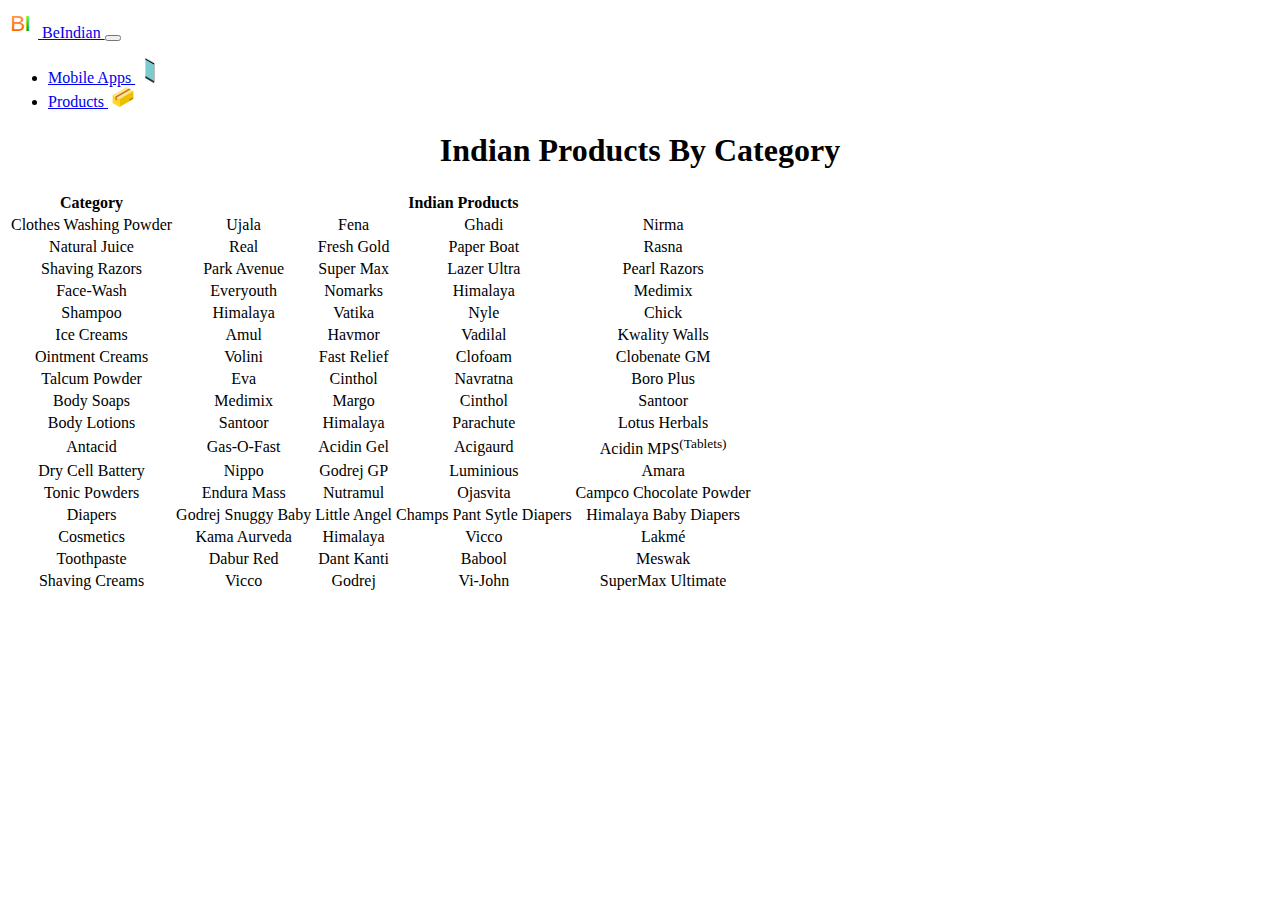
==== products.html @ 588b5b63 "Init commit" ====
<!DOCTYPE html>
<html lang="">

<head>
    <meta charset="utf-8">
    <meta name="viewport" content="width=device-width, initial-scale=1.0">
    <title>Products</title>
    <link rel="icon" href="images/bi1.svg">
    <link rel="stylesheet" href="https://stackpath.bootstrapcdn.com/bootstrap/4.5.0/css/bootstrap.min.css" integrity="sha384-9aIt2nRpC12Uk9gS9baDl411NQApFmC26EwAOH8WgZl5MYYxFfc+NcPb1dKGj7Sk" crossorigin="anonymous">
    <link rel="stylesheet" href="index.css">

</head>

<body>

    <nav class="navbar navbar-expand-lg navbar-dark bg-dark">
        <a class="navbar-brand" href="index.html">
            <img src="images/bi1.svg" width="30" height="30" class="d-inline-block align-top" alt="">
            BeIndian
        </a>
        <button class="navbar-toggler" type="button" data-toggle="collapse" data-target="#navbarTogglerDemo02" aria-controls="navbarTogglerDemo02" aria-expanded="false" aria-label="Toggle navigation">
            <span class="navbar-toggler-icon"></span>
        </button>

        <div class="collapse navbar-collapse" id="navbarTogglerDemo02">
            <ul class="navbar-nav mr-auto mt-2 mt-lg-0">
                <li class="nav-item">
                    <a class="nav-link" href="index.html">Mobile Apps
                        <img src="images/mobi.svg" width="30" height="25" class="d-inline-block align-top" alt="">
                    </a>
                </li>
                <li class="nav-item">
                    <a class="nav-link active" href="#">Products
                        <img src="images/product.svg" width="30" height="20" class="d-inline-block align-top" alt="">

                    </a>
                </li>
            </ul>

        </div>
    </nav>


    <div class="jumbotron jumbotron-fluid" id="prod">
        <div class="container text">
            <h1 class="display-4">Indian Products By Category</h1>
        </div>
    </div>

    <div class="table-responsive-sm">
        <table class="table table-bordered mb-1" id="Daily_use">
            <thead class="text thead-dark">
                <tr>
                    <th>Category</th>
                    <th colspan="4">Indian Products</th>

                </tr>
            </thead>
            <tbody class="text">
                <tr>
                    <td class="table-primary">Clothes Washing Powder</td>
                    <td class="table-success">Ujala</td>
                    <td class="table-success">Fena</td>
                    <td class="table-success">Ghadi</td>
                    <td class="table-success">Nirma</td>
                </tr>
                <tr>
                    <td class="table-primary">Natural Juice</td>
                    <td class="table-success">Real</td>
                    <td class="table-success">Fresh Gold</td>
                    <td class="table-success">Paper Boat</td>
                    <td class="table-success">Rasna</td>
                </tr>
                <tr>
                    <td class="table-primary">Shaving Razors</td>
                    <td class="table-success">Park Avenue</td>
                    <td class="table-success">Super Max</td>
                    <td class="table-success">Lazer Ultra</td>
                    <td class="table-success">Pearl Razors</td>
                </tr>


                <tr>
                    <td class="table-primary">Face-wash</td>
                    <td class="table-success">Everyouth</td>
                    <td class="table-success">Nomarks</td>
                    <td class="table-success">Himalaya</td>
                    <td class="table-success">Medimix</td>
                </tr>

                <tr>
                    <td class="table-primary">Shampoo</td>
                    <td class="table-success">Himalaya</td>
                    <td class="table-success">Vatika</td>
                    <td class="table-success">Nyle</td>
                    <td class="table-success">Chick</td>
                </tr>

                <tr>
                    <td class="table-primary">Ice creams</td>
                    <td class="table-success">Amul</td>
                    <td class="table-success">Havmor</td>
                    <td class="table-success">Vadilal</td>
                    <td class="table-success">Kwality walls</td>
                </tr>

                <tr>
                    <td class="table-primary">Ointment Creams</td>
                    <td class="table-success">Volini</td>
                    <td class="table-success">Fast Relief</td>
                    <td class="table-success">Clofoam</td>
                    <td class="table-success">Clobenate GM</td>
                </tr>


                <tr>
                    <td class="table-primary">Talcum powder</td>
                    <td class="table-success">Eva</td>
                    <td class="table-success">Cinthol</td>
                    <td class="table-success">Navratna</td>
                    <td class="table-success">Boro Plus</td>
                </tr>


                <tr>
                    <td class="table-primary">Body Soaps</td>
                    <td class="table-success">Medimix</td>
                    <td class="table-success">Margo</td>
                    <td class="table-success">Cinthol</td>
                    <td class="table-success">Santoor</td>
                </tr>


                <tr>
                    <td class="table-primary">Body Lotions</td>
                    <td class="table-success">Santoor</td>
                    <td class="table-success">Himalaya</td>
                    <td class="table-success">Parachute</td>
                    <td class="table-success">Lotus Herbals</td>

                </tr>


                <tr>
                    <td class="table-primary">antacid</td>
                    <td class="table-success">Gas-O-Fast</td>
                    <td class="table-success">Acidin Gel</td>
                    <td class="table-success">Acigaurd</td>
                    <td class="table-success">Acidin MPS<sup>(Tablets)</sup></td>
                </tr>

                <tr>
                    <td class="table-primary">Dry Cell Battery</td>
                    <td class="table-success">Nippo</td>
                    <td class="table-success">Godrej GP</td>
                    <td class="table-success">Luminious</td>
                    <td class="table-success">Amara</td>
                </tr>


                <tr>
                    <td class="table-primary">Tonic Powders</td>
                    <td class="table-success">Endura Mass</td>
                    <td class="table-success">Nutramul</td>
                    <td class="table-success">Ojasvita</td>
                    <td class="table-success">Campco Chocolate Powder</td>
                </tr>


                <tr>
                    <td class="table-primary">Diapers</td>
                    <td class="table-success">Godrej snuggy baby</td>
                    <td class="table-success">Little Angel</td>
                    <td class="table-success">Champs pant sytle diapers</td>
                    <td class="table-success">Himalaya baby diapers</td>
                </tr>


                <tr>
                    <td class="table-primary">Cosmetics</td>
                    <td class="table-success">Kama Aurveda</td>
                    <td class="table-success">Himalaya</td>
                    <td class="table-success">Vicco</td>
                    <td class="table-success">Lakmé</td>
                </tr>

                <tr>
                    <td class="table-primary">Toothpaste</td>
                    <td class="table-success">Dabur Red</td>
                    <td class="table-success">Dant Kanti</td>
                    <td class="table-success">Babool</td>
                    <td class="table-success">Meswak</td>
                </tr>
                <tr>
                    <td class="table-primary">Shaving Creams</td>
                    <td class="table-success">Vicco</td>
                    <td class="table-success">Godrej</td>
                    <td class="table-success">Vi-John</td>
                    <td class="table-success">SuperMax Ultimate</td>
                </tr>

            </tbody>
        </table>
    </div>

    <script src="https://code.jquery.com/jquery-3.5.1.slim.min.js" integrity="sha384-DfXdz2htPH0lsSSs5nCTpuj/zy4C+OGpamoFVy38MVBnE+IbbVYUew+OrCXaRkfj" crossorigin="anonymous"></script>
    <script src="https://cdn.jsdelivr.net/npm/popper.js@1.16.0/dist/umd/popper.min.js" integrity="sha384-Q6E9RHvbIyZFJoft+2mJbHaEWldlvI9IOYy5n3zV9zzTtmI3UksdQRVvoxMfooAo" crossorigin="anonymous"></script>
    <script src="https://stackpath.bootstrapcdn.com/bootstrap/4.5.0/js/bootstrap.min.js" integrity="sha384-OgVRvuATP1z7JjHLkuOU7Xw704+h835Lr+6QL9UvYjZE3Ipu6Tp75j7Bh/kR0JKI" crossorigin="anonymous"></script>
    <script src="https://stackpath.bootstrapcdn.com/bootstrap/4.5.0/js/bootstrap.min.js" integrity="sha384-OgVRvuATP1z7JjHLkuOU7Xw704+h835Lr+6QL9UvYjZE3Ipu6Tp75j7Bh/kR0JKI" crossorigin="anonymous"></script>



</body>

</html>
<link rel="stylesheet" href="">
---- index.css ----
.text {
    text-align: center;
}

.desc {
    text-align: center;
    margin: 0px 0px 32px 0px;
}


.text {
    text-align: center;
    text-transform: capitalize;
}

.header-img {
    /* padding-top:60px; */
    max-width: 100%;
    height: 70vh;
    background-image: url("images/Apps2.jpg");
    background-size: cover;
}

.description {
    /* padding-top:auto; */
    left: 50%;
    position: absolute;
    top: 50%;
    transform: translate(-50%, -55%);
    text-align: center;
}

.description h1 {
    color: #40e031;
}

.description p {
    color: #fff;
    font-size: 1.2rem;
    line-height: 1.5;
}

.description button {
    border: 1px solid #d5dcf6;
    background: #40e031;
    border-radius: 20;
    color: #000;
}

.description button:hover {
    border: 1px solid #fff;
    background: #fff;
    color: #000;
}

.overlay {
    position: relative;
    min-height: 100%;
    min-width: 100%;
    left: 0;
    top: 0;
    background: rgba(0, 0, 0, 0.8);
}

.page-footer {
    min-width: auto;
    max-width: auto;
    background-color: #222;
    color: #ccc;
    padding: 30px 0 30px;
}

.footer-copyright {
    color: #666;
    padding: 10px 0;
}

.page-footer p {
    text-align: left;
}

/*   Tell me more            */

.content{
    margin: auto;
    text-align: center;
    width: 80vw;
}

.warn{
    background-color: rgba(230, 250, 0, 0.5);
}

.impo{
    background-color: rgba(255, 0, 0, 0.5);
}


.explain{
    font-size: 1.5em;
}
.explain li{
    text-align: left;
    font-size: 1em;
}
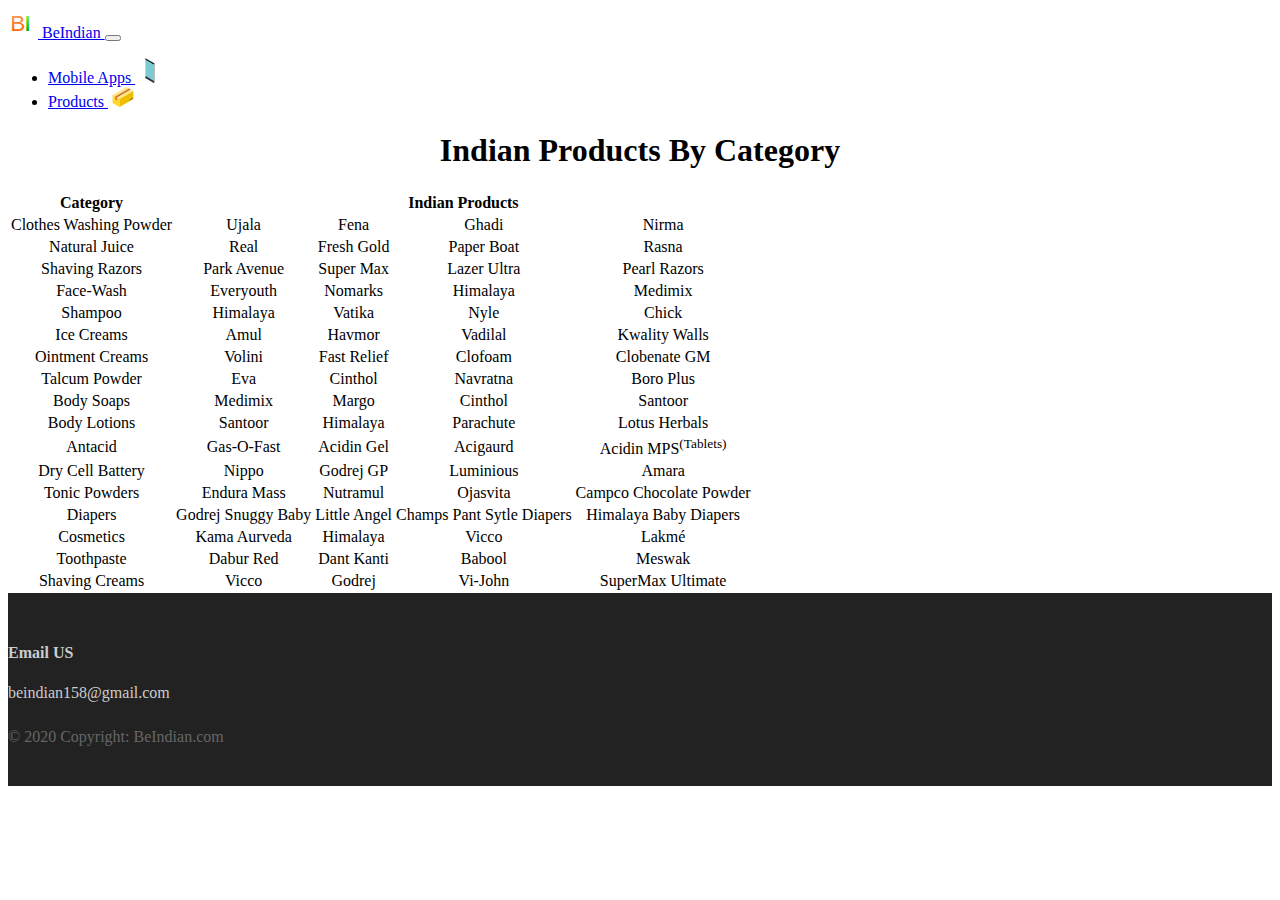
==== commit 60881daf: "init 3" ====
--- a/products.html
+++ b/products.html
@@ -203,6 +203,31 @@
         </table>
     </div>
 
+
+    <footer class="page-footer bg-dark text-white px-lg-5">
+        <div class="container-fluid">
+
+            <div class="row">
+                <!--
+                <div class="col-lg-8 col-md-8 col-sm-12">
+                    <h4>other details</h4>
+                    <p>Lorem ipsum dolor sit amet consectetur adipisicing elit. Fugit earum nihil fuga consequatur
+                        architecto molestias, commodi magnam consequuntur culpa minima?</p>
+                </div>
+
+            -->
+                <div class="col-lg-4 col-md-4 col-sm-12">
+                    <h4>Email US</h4>
+                    <p>beindian158@gmail.com</p>
+                </div>
+
+            </div>
+
+        </div>
+        <div class="footer-copyright text-center">© 2020 Copyright: BeIndian.com</div>
+
+    </footer>
+
     <script src="https://code.jquery.com/jquery-3.5.1.slim.min.js" integrity="sha384-DfXdz2htPH0lsSSs5nCTpuj/zy4C+OGpamoFVy38MVBnE+IbbVYUew+OrCXaRkfj" crossorigin="anonymous"></script>
     <script src="https://cdn.jsdelivr.net/npm/popper.js@1.16.0/dist/umd/popper.min.js" integrity="sha384-Q6E9RHvbIyZFJoft+2mJbHaEWldlvI9IOYy5n3zV9zzTtmI3UksdQRVvoxMfooAo" crossorigin="anonymous"></script>
     <script src="https://stackpath.bootstrapcdn.com/bootstrap/4.5.0/js/bootstrap.min.js" integrity="sha384-OgVRvuATP1z7JjHLkuOU7Xw704+h835Lr+6QL9UvYjZE3Ipu6Tp75j7Bh/kR0JKI" crossorigin="anonymous"></script>
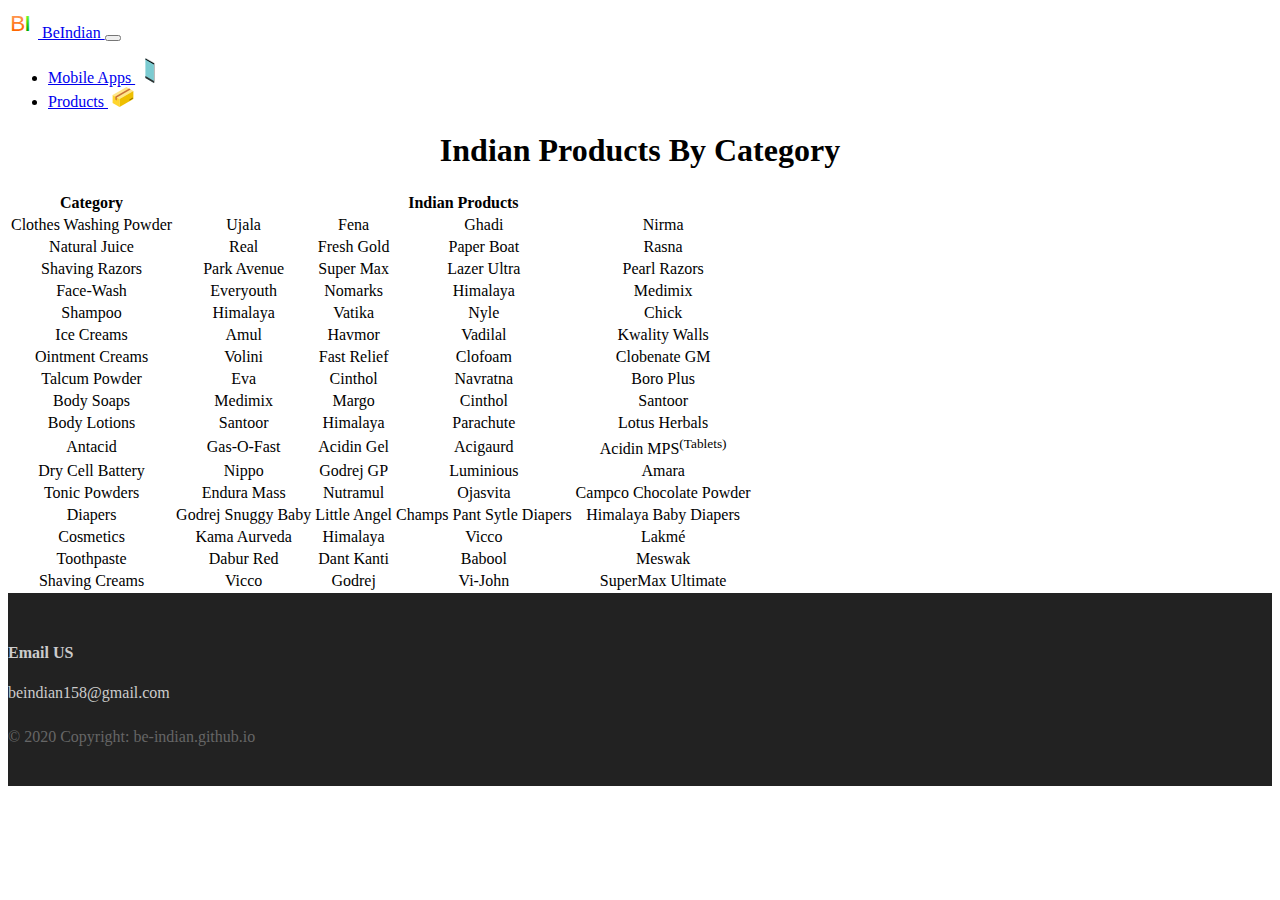
==== commit dd0335b1: "new data 190620201350" ====
--- a/products.html
+++ b/products.html
@@ -224,7 +224,7 @@
             </div>
 
         </div>
-        <div class="footer-copyright text-center">© 2020 Copyright: BeIndian.com</div>
+        <div class="footer-copyright text-center">© 2020 Copyright: be-indian.github.io</div>
 
     </footer>
 
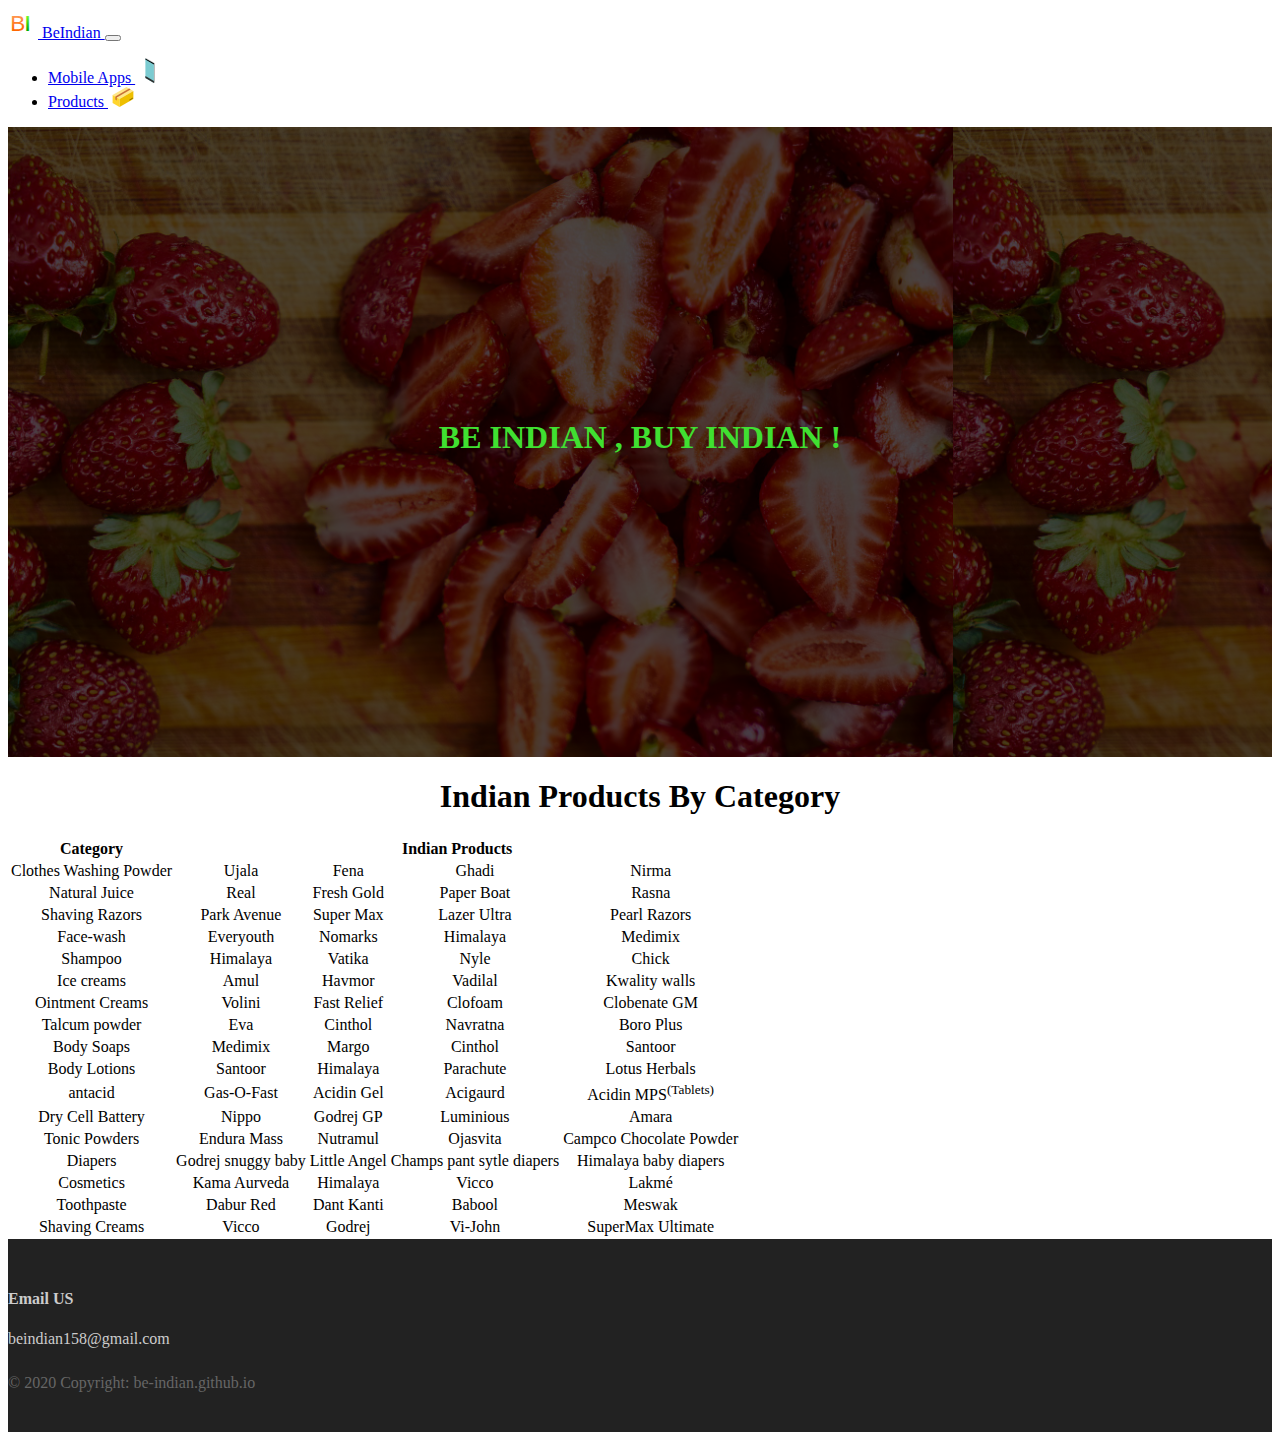
==== commit 320bf1e0: "210620201249" ====
--- a/products.html
+++ b/products.html
@@ -39,6 +39,22 @@
 
         </div>
     </nav>
+    
+     <div class="header-product">
+        <div class="overlay">
+            <div class="description container">
+                <h1>BE INDIAN , BUY INDIAN !</h1>
+<!--
+                <p>
+                    If You are buying Chinese products,You are sponsoring the Bullet fired by China on Indian Armed Forces
+                </p>
+                <a href="tellmemore.html"><button class="btn btn-secondary btn-lg">Want to be a Wallet-Soldier! Click Here !</button></a>
+-->
+            </div>
+        </div>
+    </div>
+    
+    
 
 
     <div class="jumbotron jumbotron-fluid" id="prod">
--- a/index.css
+++ b/index.css
@@ -8,18 +8,21 @@
 }
 
 
-.text {
-    text-align: center;
-    text-transform: capitalize;
-}
-
-.header-img {
-    /* padding-top:60px; */
+.header-index {
     max-width: 100%;
     height: 70vh;
     background-image: url("images/Apps2.jpg");
     background-size: cover;
 }
+
+.header-product {
+    max-width: 100%;
+    height: 70vh;
+    background-image: url("images/header_bg.jpg");
+    background-size:contain;
+}
+
+
 
 .description {
     /* padding-top:auto; */
@@ -59,7 +62,7 @@
     min-width: 100%;
     left: 0;
     top: 0;
-    background: rgba(0, 0, 0, 0.8);
+    background: rgba(0, 0, 0, 0.7);
 }
 
 .page-footer {
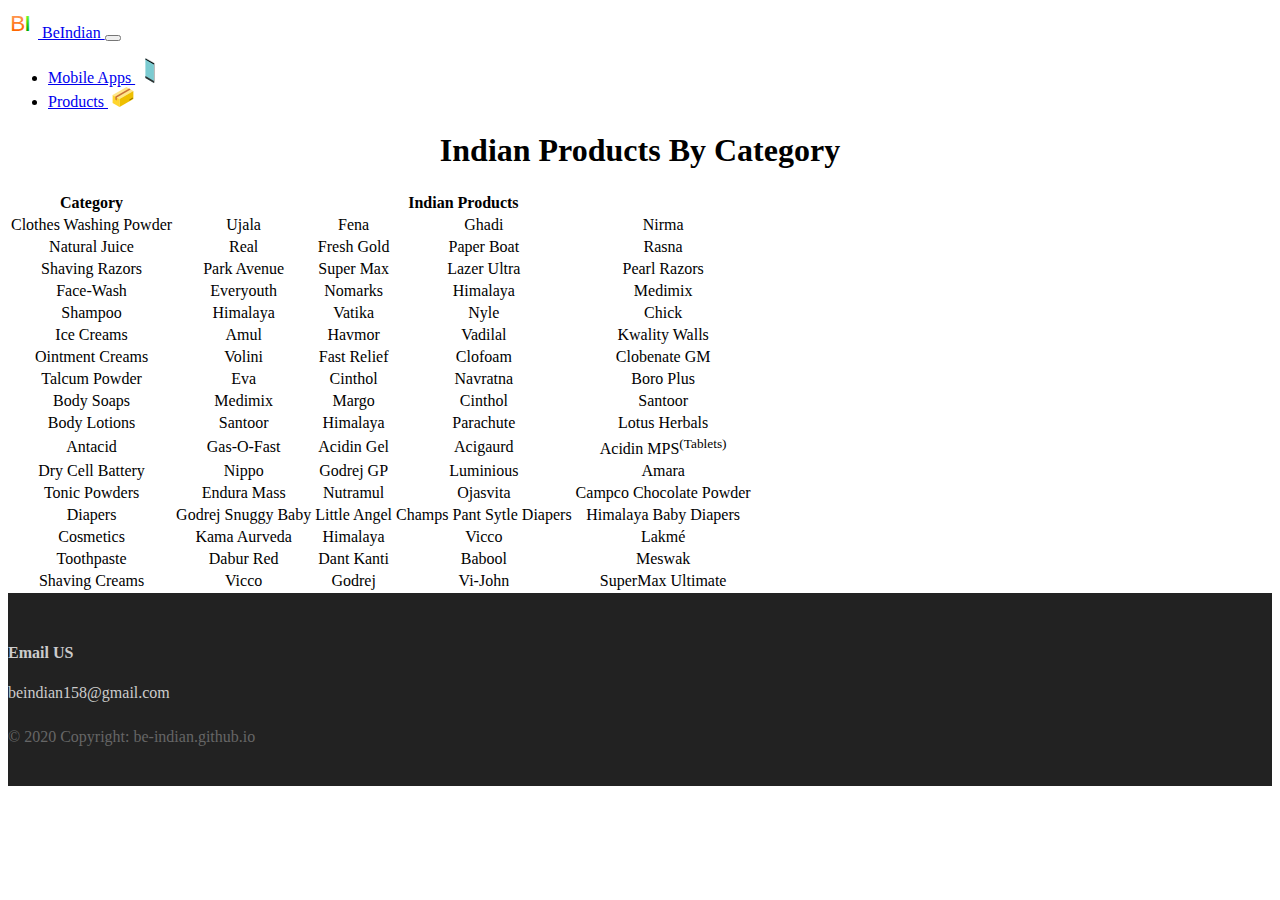
==== commit 0313d65a: "Revert "210620201249"" ====
--- a/products.html
+++ b/products.html
@@ -39,22 +39,6 @@
 
         </div>
     </nav>
-    
-     <div class="header-product">
-        <div class="overlay">
-            <div class="description container">
-                <h1>BE INDIAN , BUY INDIAN !</h1>
-<!--
-                <p>
-                    If You are buying Chinese products,You are sponsoring the Bullet fired by China on Indian Armed Forces
-                </p>
-                <a href="tellmemore.html"><button class="btn btn-secondary btn-lg">Want to be a Wallet-Soldier! Click Here !</button></a>
--->
-            </div>
-        </div>
-    </div>
-    
-    
 
 
     <div class="jumbotron jumbotron-fluid" id="prod">
--- a/index.css
+++ b/index.css
@@ -8,21 +8,18 @@
 }
 
 
-.header-index {
+.text {
+    text-align: center;
+    text-transform: capitalize;
+}
+
+.header-img {
+    /* padding-top:60px; */
     max-width: 100%;
     height: 70vh;
     background-image: url("images/Apps2.jpg");
     background-size: cover;
 }
-
-.header-product {
-    max-width: 100%;
-    height: 70vh;
-    background-image: url("images/header_bg.jpg");
-    background-size:contain;
-}
-
-
 
 .description {
     /* padding-top:auto; */
@@ -62,7 +59,7 @@
     min-width: 100%;
     left: 0;
     top: 0;
-    background: rgba(0, 0, 0, 0.7);
+    background: rgba(0, 0, 0, 0.8);
 }
 
 .page-footer {
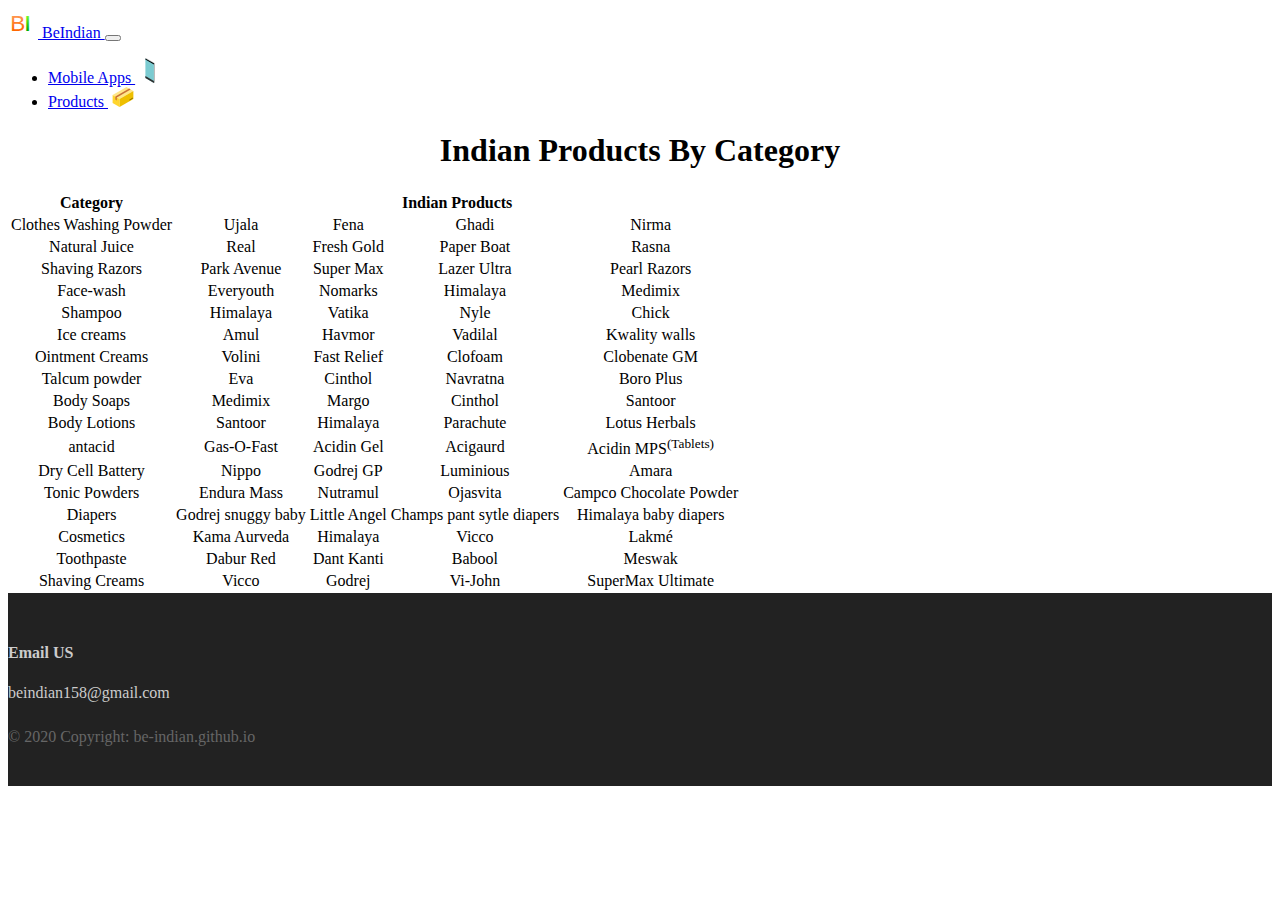
==== commit ee46dbde: "210620201256" ====
--- a/products.html
+++ b/products.html
@@ -39,6 +39,9 @@
 
         </div>
     </nav>
+    
+
+    
 
 
     <div class="jumbotron jumbotron-fluid" id="prod">
--- a/index.css
+++ b/index.css
@@ -8,21 +8,18 @@
 }
 
 
-.text {
-    text-align: center;
-    text-transform: capitalize;
-}
-
 .header-img {
-    /* padding-top:60px; */
     max-width: 100%;
     height: 70vh;
     background-image: url("images/Apps2.jpg");
     background-size: cover;
 }
 
+
+
+
 .description {
-    /* padding-top:auto; */
+ 
     left: 50%;
     position: absolute;
     top: 50%;
@@ -59,7 +56,7 @@
     min-width: 100%;
     left: 0;
     top: 0;
-    background: rgba(0, 0, 0, 0.8);
+    background: rgba(0, 0, 0, 0.7);
 }
 
 .page-footer {
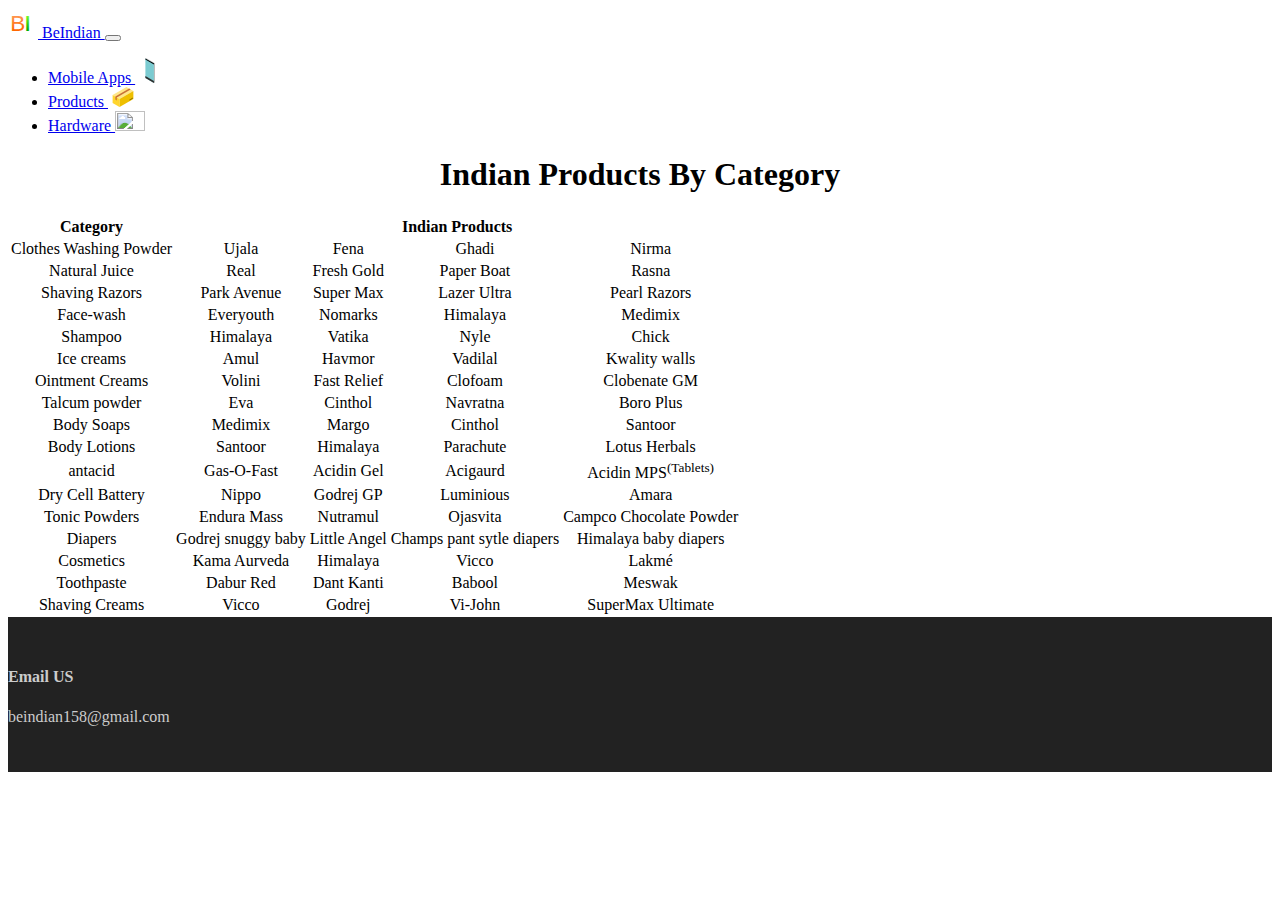
==== commit a00e861b: "New hardware Page added" ====
--- a/products.html
+++ b/products.html
@@ -32,16 +32,21 @@
                 <li class="nav-item">
                     <a class="nav-link active" href="#">Products
                         <img src="images/product.svg" width="30" height="20" class="d-inline-block align-top" alt="">
-
+                    </a>
+                </li>
+
+                <li class="nav-item">
+                    <a class="nav-link" href="hardware.html">Hardware
+                        <img src="images/" width="30" height="20" class="d-inline-block align-top" alt="">
                     </a>
                 </li>
             </ul>
 
         </div>
     </nav>
-    
-
-    
+
+
+
 
 
     <div class="jumbotron jumbotron-fluid" id="prod">
@@ -227,7 +232,7 @@
             </div>
 
         </div>
-        <div class="footer-copyright text-center">© 2020 Copyright: be-indian.github.io</div>
+<!--        <div class="footer-copyright text-center">© 2020 Copyright: be-indian.github.io</div>-->
 
     </footer>
 
@@ -238,7 +243,5 @@
 
 
 
-</body>
-
-</html>
+</body></html>
 <link rel="stylesheet" href="">
--- a/index.css
+++ b/index.css
@@ -11,7 +11,7 @@
 .header-img {
     max-width: 100%;
     height: 70vh;
-    background-image: url("images/Apps2.jpg");
+    background-image: url("images/Apps1.jpg");
     background-size: cover;
 }
 
